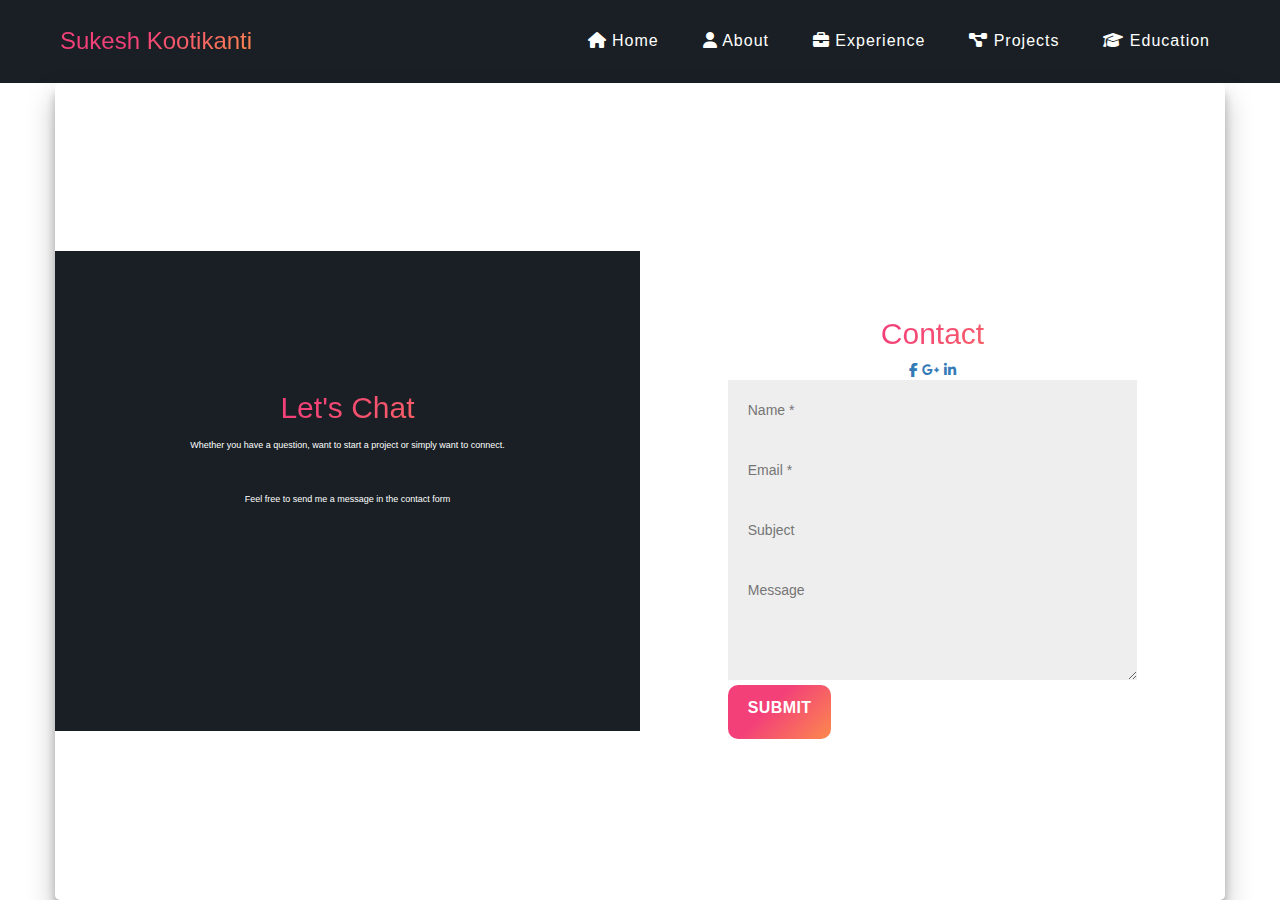
==== contactme.html @ 9b70eea1 "added new pages" ====
<!DOCTYPE html>
    <html lang="en">
        <head>
            <meta charset="UTF-8">
            <meta name="viewport" content="width=device-width, initial-scale=1.0">
            <title>Sukesh Kootikanti | Contact Me</title>
            <script src="script.js"></script>
            <link rel="stylesheet" href="formstyles.css">
            <link rel="stylesheet" href="https://maxcdn.bootstrapcdn.com/bootstrap/3.4.1/css/bootstrap.min.css">
            <link rel="stylesheet" href="https://cdnjs.cloudflare.com/ajax/libs/font-awesome/6.4.0/css/all.min.css">
            <style>
                header {
                    background-color: #191f24;
                    padding: 20px 0;
                    width: 100%;
                }
                nav {
                    display: flex;
                    justify-content: space-between;
                    align-items: center;
                    max-width: 1200px;
                    margin: 0 auto;
                    padding: 0 20px;
                }
                .name {
                    color: #fff;
                    font-size: 24px;
                    margin: 0;
                }
                .nav-button {
                    background-color: transparent;
                    border: none;
                    color: #fff;
                    cursor: pointer;
                    font-size: 16px;
                    margin-left: 20px;
                    padding: 10px;
                    transition: color 0.3s ease;
                }
                .nav-button:hover {
                    color: #f34079;
                }
                body {
                    margin: 0;
                    padding: 0;
                    display: flex;
                    flex-direction: column;
                    min-height: 100vh;
                }
                .container {
                    flex: 1;
                    display: flex;
                    justify-content: center;
                    align-items: center;
                    padding: 50px 0;
                }
            </style>
        </head>
    
        <body>
            <header>
                <nav>
                    <h2 class="name">Sukesh Kootikanti</h2>
                    <div>
                        <button class="nav-button" onclick="window.location.href='index.html'"><i class="fas fa-home"></i> Home</button>
                        <button class="nav-button" onclick="window.location.href='index.html#about'"><i class="fas fa-user"></i> About</button>
                        <button class="nav-button" onclick="window.location.href='index.html#experience'"><i class="fas fa-briefcase"></i> Experience</button>
                        <button class="nav-button" onclick="window.location.href='index.html#projects'"><i class="fas fa-project-diagram"></i> Projects</button>
                        <button class="nav-button" onclick="window.location.href='index.html#education'"><i class="fas fa-graduation-cap"></i> Education</button>
                    </div>
                </nav>
            </header>


<div class="container">
  <div class="form-container">
    <div class="left-container">
      <div class="left-inner-container">
      <h2>Let's Chat</h2>
      <p>Whether you have a question, want to start a project or            simply want to connect.</p>
        <br>
        <p>Feel free to send me a message in the contact form</p>
    </div>
      </div>
    <div class="right-container">
      <div class="right-inner-container">
        <form action="#">
			<h2 class="lg-view">Contact</h2>
      <h2 class="sm-view">Let's Chat</h2>
			<div class="social-container">
				<a href="#" class="social"><i class="fab fa-facebook-f"></i></a>
				<a href="#" class="social"><i class="fab fa-google-plus-g"></i></a>
				<a href="#" class="social"><i class="fab fa-linkedin-in"></i></a>
			</div>
          <input type="text" placeholder="Name *"  />
      <input type="email" placeholder="Email *" />
			<input type="text" placeholder="Subject" />
          <textarea rows="4" placeholder="Message"></textarea>
            <button type="button" class="button-75" role="button"><span class="text">Submit</span></button>
		</form>
      </div>
    </div>
  </div>
</div>
---- formstyles.css ----
@import url('https://fonts.googleapis.com/css?family=Montserrat:400,800');

* {
  box-sizing:border-box;
  margin:0;
}

body {
	background:white;
	display: flex;
	justify-content: center;
	align-items: center;
	flex-direction: column;
	font-family: 'Montserrat', sans-serif;
  font-size:10px;
	height: 100vh;
	margin: -20px 0 50px;
}

.container {
	background-color: white;
	border-radius: 5px;
  	box-shadow: 0 14px 28px rgba(0,0,0,0.25), 
			0 10px 10px rgba(0,0,0,0.22);
	position: relative;
	overflow: hidden;
	width: 768px;
	max-width: 100%;
	min-height: 480px;
  min-width:370px;
}

h2 {
  font-size:2rem;
  margin-bottom:1rem;
  background: linear-gradient(135deg, #f34079 40%, #fc894d);
    -webkit-background-clip: text;
            background-clip: text;
    -webkit-text-fill-color: transparent;
}
.form-container {
  display:flex;
}

.left-container {
  flex:1;
  height:480px;
  background-color:#191f24;
}
.right-container {
  display:flex;
  flex:1;
  height:460px;
  background-color: white;
  justify-content:center;
  align-items:center;
}

.left-container {
  display:flex;
  flex:1;
  height:480px;
  justify-content:center;
  align-items:center;
    color:white;
}

.left-container p {
  font-size:0.9rem;
}

.right-inner-container {
  width:70%;
  height:80%;
  text-align:center;
}

.left-inner-container {
  height:50%;
  width:80%;
  text-align:center;
  line-height:22px;
}

input, textarea {
	background-color: #eee;
	border: 2px;
	padding: 20px;
	margin: 8px 10px;
	width: 100%;
  font-size:0.8rem;
}

input:focus, textarea:focus{
    background-color:lightgray;
    color:white;
    border-style: outset;
}

button {
	border-radius: 20px;
	background-color:#191f24;
	color:white;
	font-size: 12px;
	font-weight: bold;
	padding: 12px 45px;
	letter-spacing: 1px;
	text-transform: uppercase;
	transition: transform 80ms ease-in;
  cursor:pointer;
}

button:hover {
  opacity:0.7;
}
@media only screen and (max-width: 600px) {
  .left-container{
    display: none;
  }
  .lg-view {
    display:none;  
  }
}

@media only screen and (min-width: 600px) {
  .sm-view {
    display:none;  
  }
}

form p {
  text-align:left;
}


/* CSS */
.button-75 {
  align-items: center;
  background-image: linear-gradient(135deg, #f34079 40%, #fc894d);
  border: 0;
  border-radius: 10px;
  box-sizing: border-box;
  color: #fff;
  cursor: pointer;
  display: flex;
  flex-direction: column;
  font-family: "Codec cold",sans-serif;
  font-size: 16px;
  font-weight: 700;
  height: 54px;
  justify-content: center;
  letter-spacing: .4px;
  line-height: 1;
  max-width: 100%;
  padding-left: 20px;
  padding-right: 20px;
  padding-top: 3px;
  text-decoration: none;
  text-transform: uppercase;
  user-select: none;
  -webkit-user-select: none;
  touch-action: manipulation;
}

.button-75:active {
  outline: 0;
}

.button-75:hover {
  outline: 0;
}

.button-75 span {
  transition: all 200ms;
}

.button-75:hover span {
  transform: scale(.9);
  opacity: .75;
}

@media screen and (max-width: 991px) {
  .button-75 {
    font-size: 15px;
    height: 50px;
  }

  .button-75 span {
    line-height: 50px;
  }
}
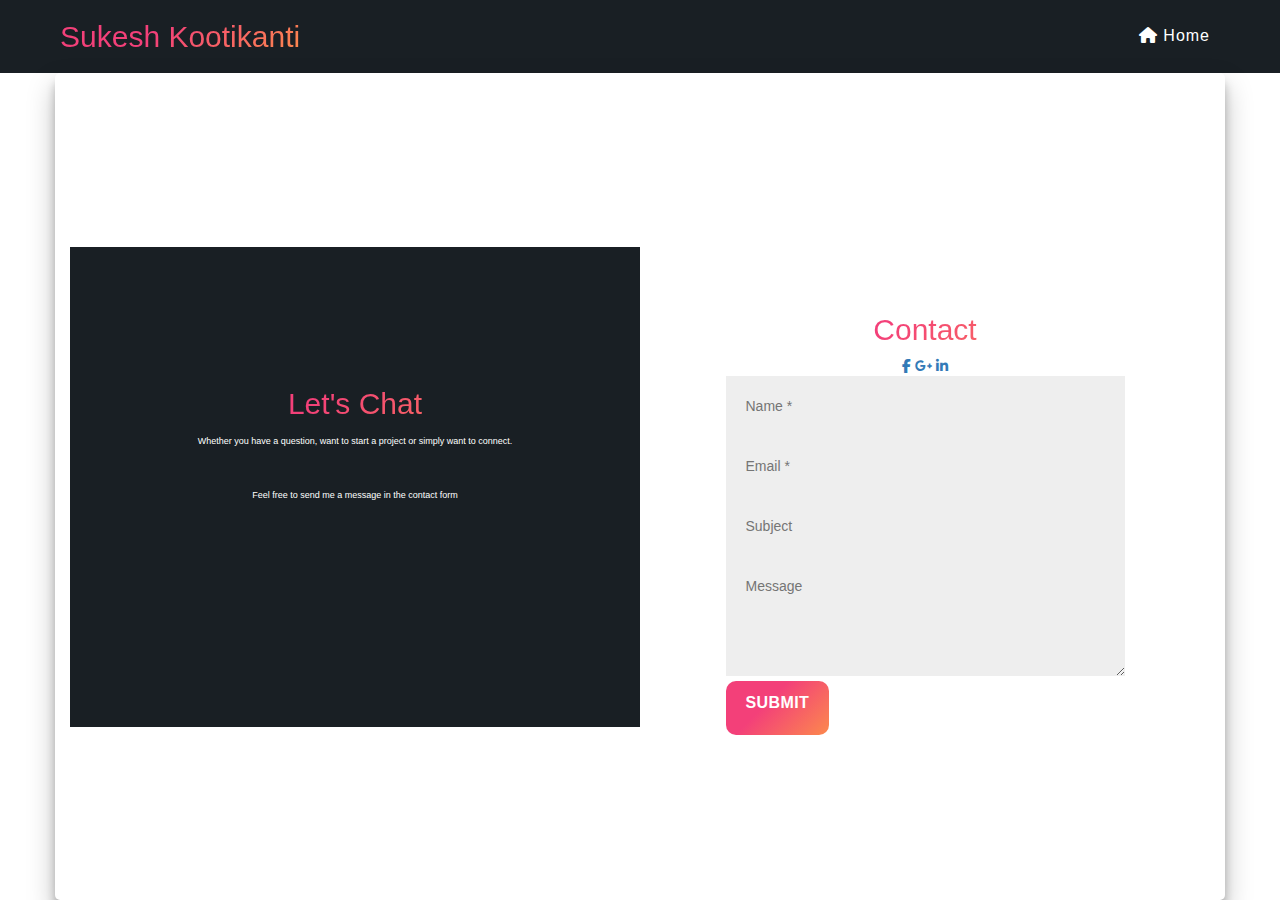
==== commit 1bab96a5: "added new pagescss" ====
--- a/contactme.html
+++ b/contactme.html
@@ -8,65 +8,16 @@
             <link rel="stylesheet" href="formstyles.css">
             <link rel="stylesheet" href="https://maxcdn.bootstrapcdn.com/bootstrap/3.4.1/css/bootstrap.min.css">
             <link rel="stylesheet" href="https://cdnjs.cloudflare.com/ajax/libs/font-awesome/6.4.0/css/all.min.css">
-            <style>
-                header {
-                    background-color: #191f24;
-                    padding: 20px 0;
-                    width: 100%;
-                }
-                nav {
-                    display: flex;
-                    justify-content: space-between;
-                    align-items: center;
-                    max-width: 1200px;
-                    margin: 0 auto;
-                    padding: 0 20px;
-                }
-                .name {
-                    color: #fff;
-                    font-size: 24px;
-                    margin: 0;
-                }
-                .nav-button {
-                    background-color: transparent;
-                    border: none;
-                    color: #fff;
-                    cursor: pointer;
-                    font-size: 16px;
-                    margin-left: 20px;
-                    padding: 10px;
-                    transition: color 0.3s ease;
-                }
-                .nav-button:hover {
-                    color: #f34079;
-                }
-                body {
-                    margin: 0;
-                    padding: 0;
-                    display: flex;
-                    flex-direction: column;
-                    min-height: 100vh;
-                }
-                .container {
-                    flex: 1;
-                    display: flex;
-                    justify-content: center;
-                    align-items: center;
-                    padding: 50px 0;
-                }
-            </style>
         </head>
     
         <body>
             <header>
                 <nav>
-                    <h2 class="name">Sukesh Kootikanti</h2>
-                    <div>
-                        <button class="nav-button" onclick="window.location.href='index.html'"><i class="fas fa-home"></i> Home</button>
-                        <button class="nav-button" onclick="window.location.href='index.html#about'"><i class="fas fa-user"></i> About</button>
-                        <button class="nav-button" onclick="window.location.href='index.html#experience'"><i class="fas fa-briefcase"></i> Experience</button>
-                        <button class="nav-button" onclick="window.location.href='index.html#projects'"><i class="fas fa-project-diagram"></i> Projects</button>
-                        <button class="nav-button" onclick="window.location.href='index.html#education'"><i class="fas fa-graduation-cap"></i> Education</button>
+                    <div class="header-container">
+                        <h2 class="name">Sukesh Kootikanti</h2>
+                        <div class="nav-buttons">
+                            <button class="nav-button" onclick="window.location.href='index.html'"><i class="fas fa-home"></i> Home</button>
+                        </div>
                     </div>
                 </nav>
             </header>
--- a/formstyles.css
+++ b/formstyles.css
@@ -30,6 +30,74 @@
   min-width:370px;
 }
 
+header {
+    background-color: #191f24;
+    padding: 20px 0;
+    width: 100%;
+}
+
+.header-container {
+    display: flex;
+    justify-content: space-between;
+    align-items: center;
+    max-width: 1200px;
+    margin: 0 auto;
+    padding: 0 20px;
+}
+
+.name {
+    color: #ffffff;
+    margin: 0;
+}
+
+.nav-buttons {
+    display: flex;
+    gap: 10px;
+}
+.nav-button {
+    background-color: transparent;
+    border: none;
+    color: #ffffff;
+    cursor: pointer;
+    font-size: 16px;
+    padding: 5px 10px;
+    transition: background-color 0.3s ease;
+}
+
+.nav-button:hover {
+    color: #f34079;
+}
+
+@media (max-width: 768px) {
+    .header-container {
+        flex-direction: column;
+        align-items: flex-start;
+    }
+
+    .nav-buttons {
+        margin-top: 10px;
+    }
+}
+body {
+    margin: 0;
+    padding: 0;
+    display: flex;
+    flex-direction: column;
+    min-height: 100vh;
+}
+.container {
+    flex: 1;
+    display: flex;
+    justify-content: center;
+    align-items: center;
+    padding: 50px 0;
+}
+
+
+
+
+
+
 h2 {
   font-size:2rem;
   margin-bottom:1rem;
@@ -93,7 +161,7 @@
 
 input:focus, textarea:focus{
     background-color:lightgray;
-    color:white;
+    color:black;
     border-style: outset;
 }
 
